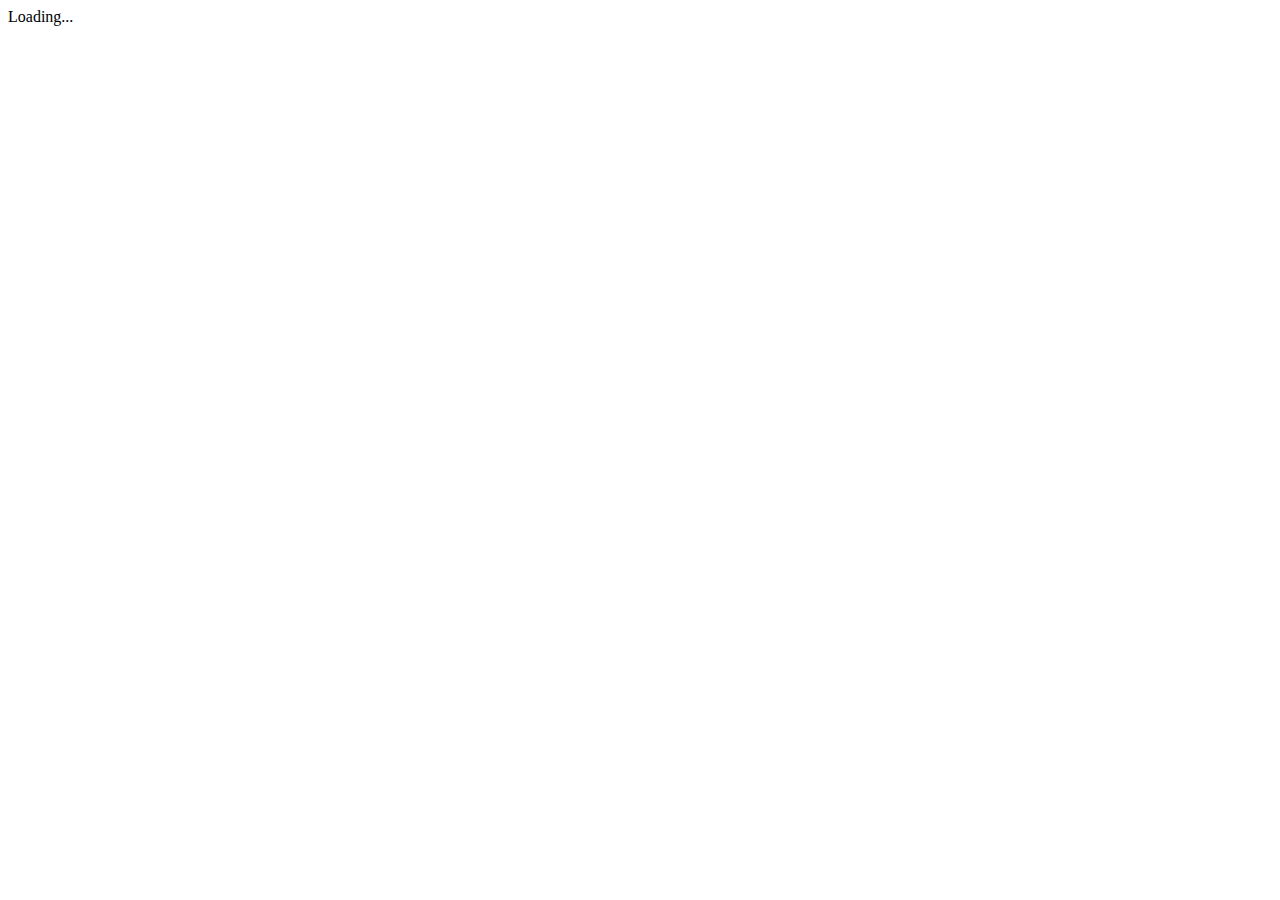
==== knackhome.html @ daa6bde1 "Add files via upload" ====
<html>
    <head>
        <!-- Knack Embed Code -->
        <script type="text/javascript">app_id="62df62d843492800212a8b22";distribution_key="dist_2";</script><script type="text/javascript" src="https://loader.knack.com/62df62d843492800212a8b22/dist_2/knack.js"></script>
        
        <title>Book an Appointment</title>
    </head>

    <body>
        <div id="knack-dist_2">Loading...</div>
    </body>
</html>
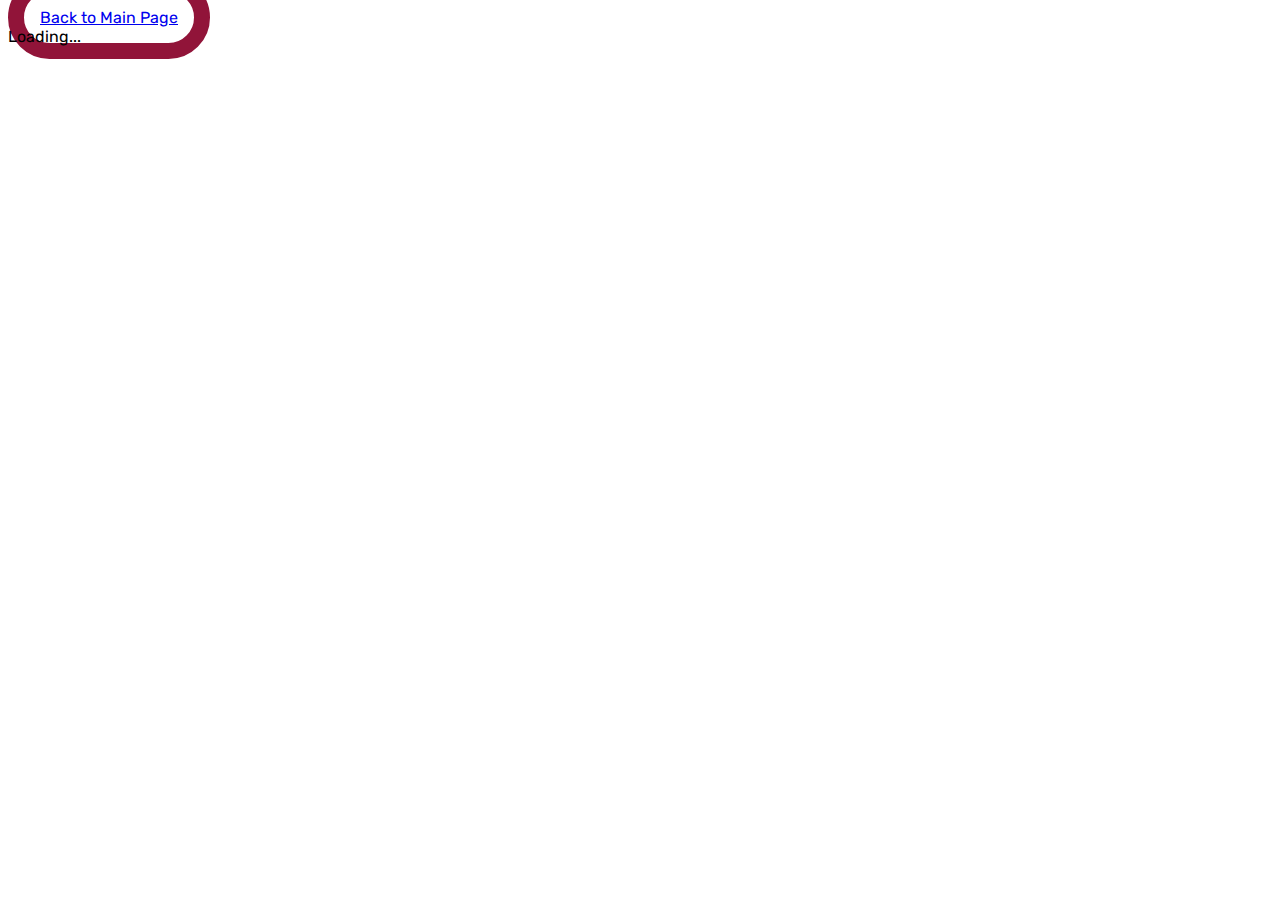
==== commit 9eab5ab0: "Add files via upload" ====
--- a/knackhome.html
+++ b/knackhome.html
@@ -2,11 +2,29 @@
     <head>
         <!-- Knack Embed Code -->
         <script type="text/javascript">app_id="62df62d843492800212a8b22";distribution_key="dist_2";</script><script type="text/javascript" src="https://loader.knack.com/62df62d843492800212a8b22/dist_2/knack.js"></script>
-        
+       
+        <!-- Font -->
+        <link rel="preconnect" href="https://fonts.googleapis.com">
+        <link rel="preconnect" href="https://fonts.gstatic.com" crossorigin>
+        <link href="https://fonts.googleapis.com/css2?family=Playfair+Display:ital,wght@0,400;0,700;0,900;1,400;1,700;1,900&family=Rubik:ital,wght@0,400;0,500;0,700;1,400;1,500;1,700&display=swap" rel="stylesheet">
+        <link href="https://fonts.googleapis.com/css2?family=Playfair+Display:ital,wght@0,400;0,600;0,700;1,400;1,600;1,700&display=swap" rel="stylesheet">
+
+        <!-- Bootstrap CSS -->
+        <link rel="stylesheet" href="https://cdn.jsdelivr.net/npm/bootstrap@4.1.3/dist/css/bootstrap.min.css" integrity="sha384-MCw98/SFnGE8fJT3GXwEOngsV7Zt27NXFoaoApmYm81iuXoPkFOJwJ8ERdknLPMO" crossorigin="anonymous">
+
+        <!-- Bootstrap JS -->
+        <script src="https://code.jquery.com/jquery-3.3.1.slim.min.js" integrity="sha384-q8i/X+965DzO0rT7abK41JStQIAqVgRVzpbzo5smXKp4YfRvH+8abtTE1Pi6jizo" crossorigin="anonymous"></script>
+        <script src="https://cdn.jsdelivr.net/npm/popper.js@1.14.3/dist/umd/popper.min.js" integrity="sha384-ZMP7rVo3mIykV+2+9J3UJ46jBk0WLaUAdn689aCwoqbBJiSnjAK/l8WvCWPIPm49" crossorigin="anonymous"></script>
+        <script src="https://cdn.jsdelivr.net/npm/bootstrap@4.1.3/dist/js/bootstrap.min.js" integrity="sha384-ChfqqxuZUCnJSK3+MXmPNIyE6ZbWh2IMqE241rYiqJxyMiZ6OW/JmZQ5stwEULTy" crossorigin="anonymous"></script>
+
+        <!-- Custom CSS -->
+        <link rel="stylesheet" href="knackstyle.css">
+
         <title>Book an Appointment</title>
     </head>
 
     <body>
+        <a class="btn btn-dark btn-home" href="index.html" role="button">Back to Main Page</a> 
         <div id="knack-dist_2">Loading...</div>
     </body>
 </html>--- a/knackstyle.css
+++ b/knackstyle.css
@@ -0,0 +1,12 @@
+* {
+    font-family:Rubik, sans-serif;
+}
+
+.btn-home {
+    margin: 3% 0;
+    border:1em solid #911439;
+    background-color:#ffffff;
+    width: 40%;
+    padding:1em;
+    border-radius:10em;
+}